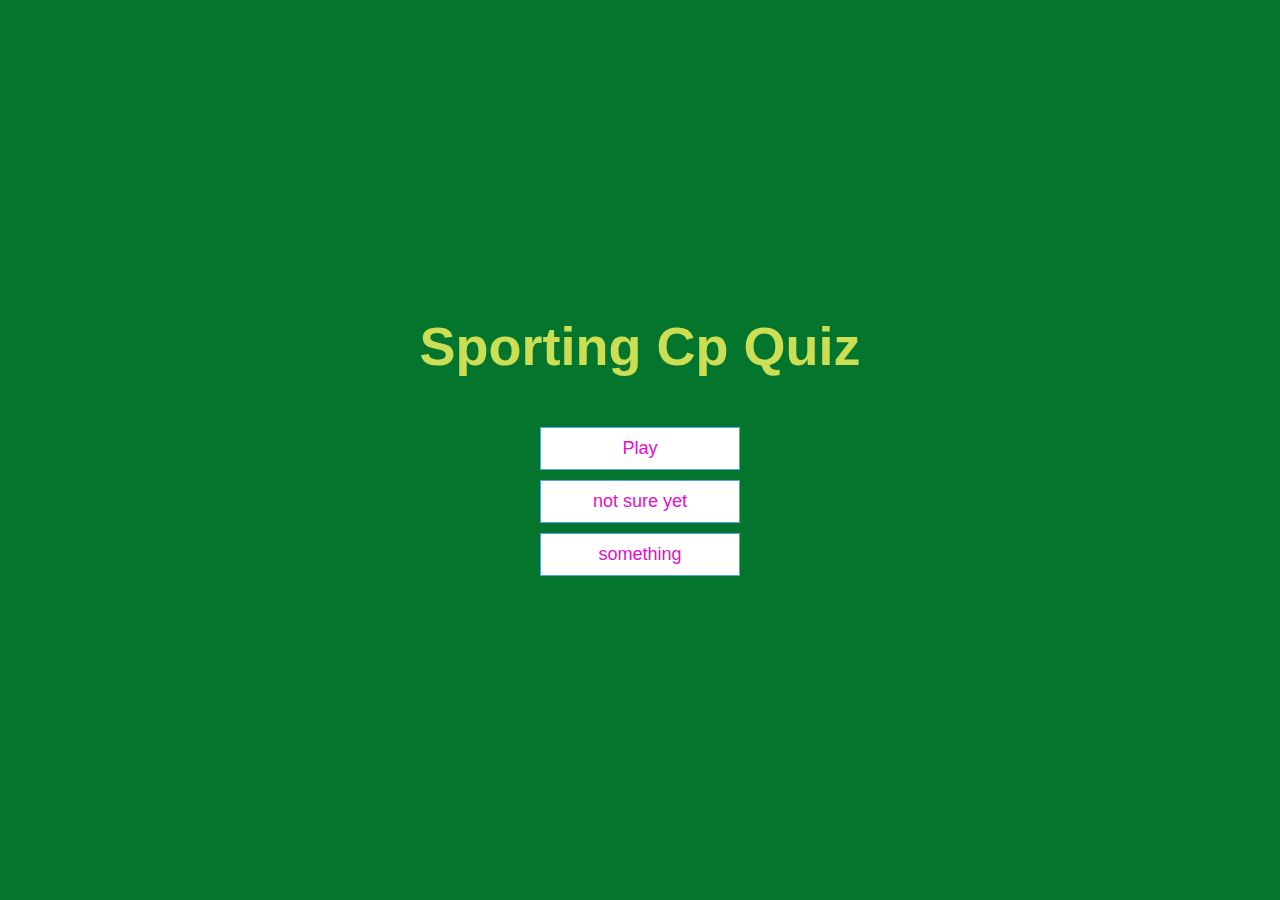
==== index.html @ 26ebf4a7 "giving some style to html divs will fix it later" ====
<!DOCTYPE html>
<html lang="en">
  <head>
    <meta charset="UTF-8" />
    <meta name="viewport" content="width=device-width, initial-scale=1.0" />
    <meta http-equiv="X-UA-Compatible" content="ie=edge" />
    <title>Quick Quiz</title>
    <link rel="stylesheet" href="assets/css/app.css">
    <link rel="stylesheet" href="assets/css/game.css">
    <link rel="stylesheet" href="assets/css/quotes.css">
  </head>
  <body>
    <div class="container">
      <div id="home" class="flex-center flex-column">
        <h1>Sporting Cp Quiz</h1>
        <a class="btn" href="/game.html">Play</a>
        <a class="btn" href="/notsureyet.html">not sure yet</a>
        <a class="btn" href="/notsureyet.html">something</a>

      </div>
    </div>
  </body>
</html>
---- assets/css/app.css ----
:root {
    background-color: #04752d;
    font-size: 62.5%;
  }
  
  * {
    box-sizing: border-box;
    font-family: Arial, Helvetica, sans-serif;
    margin: 0;
    padding: 0;
    color: #333;
  }
  
  h1,
  h2,
  h3,
  h4 {
    margin-bottom: 1rem;
  }
  
  h1 {
    font-size: 5.4rem;
    color: #ccde54;
    margin-bottom: 5rem;
  }
  
  h1 > span {
    font-size: 2.4rem;
    font-weight: 500;
  }
  
  h2 {
    font-size: 4.2rem;
    margin-bottom: 4rem;
    font-weight: 700;
  }
  
  h3 {
    font-size: 2.8rem;
    font-weight: 500;
  }
  
  /* UTILITIES */
  
  .container {
    width: 100vw;
    height: 100vh;
    display: flex;
    justify-content: center;
    align-items: center;
    max-width: 80rem;
    margin: 0 auto;
  }
  
  .container > * {
    width: 100%;
  }
  
  .flex-column {
    display: flex;
    flex-direction: column;
  }
  
  .flex-center {
    justify-content: center;
    align-items: center;
  }
  
  .justify-center {
    justify-content: center;
  }
  
  .text-center {
    text-align: center;
  }
  
  .hidden {
    display: none;
  }
  
  /* BUTTONS */
  .btn {
    font-size: 1.8rem;
    padding: 1rem 0;
    width: 20rem;
    text-align: center;
    border: 0.1rem solid #56a5eb;
    margin-bottom: 1rem;
    text-decoration: none;
    color: #e60ed4;
    background-color: white;
  }
  
  .btn:hover {
    cursor: pointer;
    box-shadow: 0 0.4rem 1.4rem 0 rgba(214, 14, 211, 0.5);
    transform: translateY(-0.1rem);
    transition: transform 150ms;
  }
---- assets/css/game.css ----
#title {
    
    font-size: 24px;
    color: #f0089b;
  }


.alternative {
    display: flex;
    margin-bottom: 0.5rem;
    width: 100%;
    font-size: 1.8rem;
    border: 0.1rem solid rgb(86, 165, 235, 0.25);
    background-color: white;
  }
  
  .alternative:hover {
    cursor: pointer;
    box-shadow: 0 0.4rem 1.4rem 0 rgba(3, 190, 63, 0.5);
    transform: translateY(-0.1rem);
    transition: transform 150ms;
  }
---- assets/css/quotes.css ----
#quote, #author {
    color: white;
  }
  
  #author {
    color: rgb(241, 175, 223);
  }
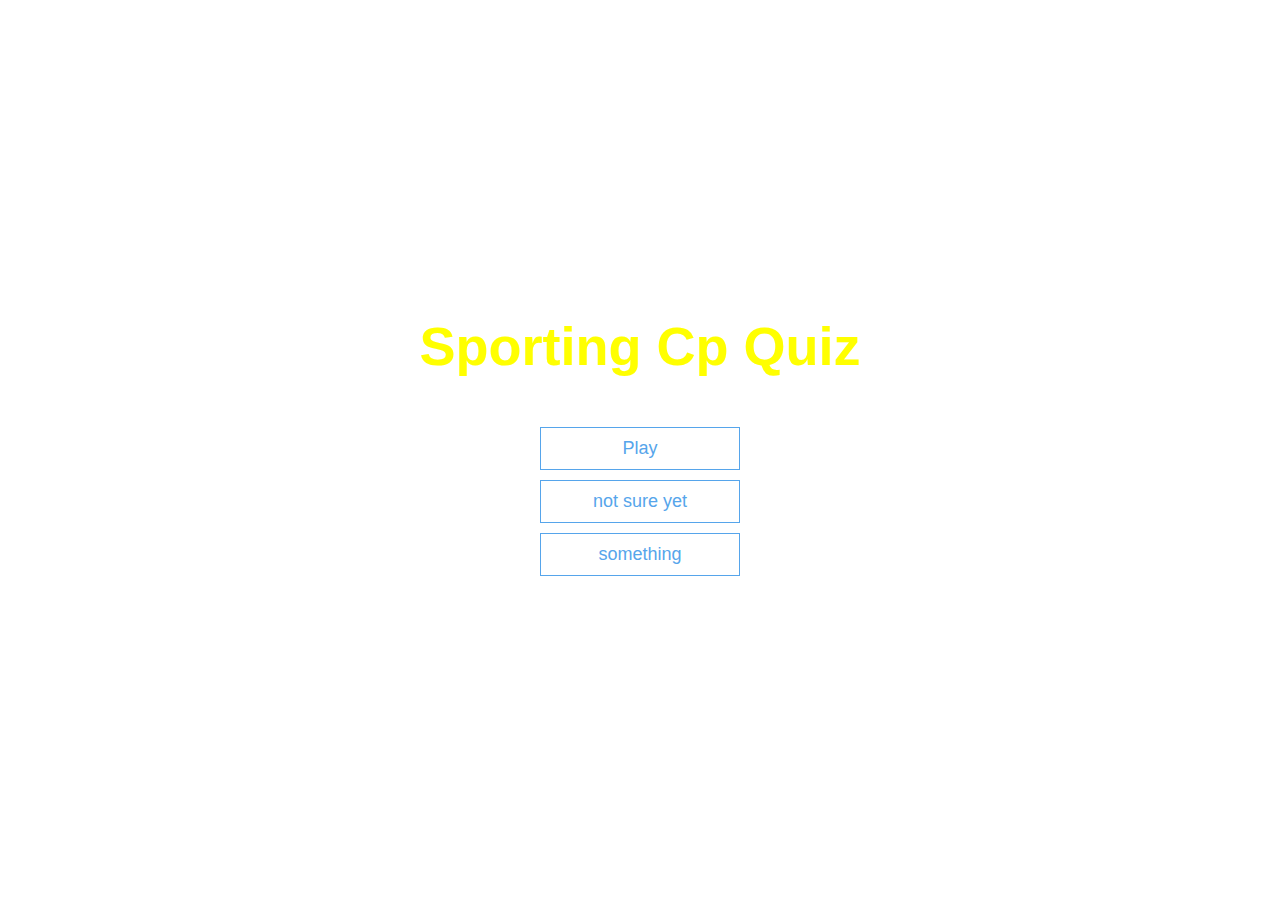
==== commit 463c75b2: "check answer function add with explanation" ====
--- a/index.html
+++ b/index.html
@@ -19,5 +19,7 @@
 
       </div>
     </div>
+    <script src="assets/js/game.js" type="module"></script>
+<script src="assets/js/quotes.js" type="module"></script>
   </body>
 </html>--- a/assets/css/app.css
+++ b/assets/css/app.css
@@ -1,101 +1,104 @@
 :root {
-    background-color: #04752d;
-    font-size: 62.5%;
-  }
+  background-image:url('https://i0.wp.com/fairplay.pt/wp-content/uploads/2023/03/festejos-arsenal-sporting-fatawu-tanlongo-mateus-arthur-sotiris-nuno-santos-chermiti.jpg?fit=1200%2C675&ssl=1');
+ 
+  background-repeat: no-repeat;
+  background-size: cover;  
+  font-size: 62.5%;
   
-  * {
-    box-sizing: border-box;
-    font-family: Arial, Helvetica, sans-serif;
-    margin: 0;
-    padding: 0;
-    color: #333;
-  }
-  
-  h1,
-  h2,
-  h3,
-  h4 {
-    margin-bottom: 1rem;
-  }
-  
-  h1 {
-    font-size: 5.4rem;
-    color: #ccde54;
-    margin-bottom: 5rem;
-  }
-  
-  h1 > span {
-    font-size: 2.4rem;
-    font-weight: 500;
-  }
-  
-  h2 {
-    font-size: 4.2rem;
-    margin-bottom: 4rem;
-    font-weight: 700;
-  }
-  
-  h3 {
-    font-size: 2.8rem;
-    font-weight: 500;
-  }
-  
-  /* UTILITIES */
-  
-  .container {
-    width: 100vw;
-    height: 100vh;
-    display: flex;
-    justify-content: center;
-    align-items: center;
-    max-width: 80rem;
-    margin: 0 auto;
-  }
-  
-  .container > * {
-    width: 100%;
-  }
-  
-  .flex-column {
-    display: flex;
-    flex-direction: column;
-  }
-  
-  .flex-center {
-    justify-content: center;
-    align-items: center;
-  }
-  
-  .justify-center {
-    justify-content: center;
-  }
-  
-  .text-center {
-    text-align: center;
-  }
-  
-  .hidden {
-    display: none;
-  }
-  
-  /* BUTTONS */
-  .btn {
-    font-size: 1.8rem;
-    padding: 1rem 0;
-    width: 20rem;
-    text-align: center;
-    border: 0.1rem solid #56a5eb;
-    margin-bottom: 1rem;
-    text-decoration: none;
-    color: #e60ed4;
-    background-color: white;
-  }
-  
-  .btn:hover {
-    cursor: pointer;
-    box-shadow: 0 0.4rem 1.4rem 0 rgba(214, 14, 211, 0.5);
-    transform: translateY(-0.1rem);
-    transition: transform 150ms;
-  }
-  
-  +}
+
+* {
+  box-sizing: border-box;
+  font-family: Arial, Helvetica, sans-serif;
+  margin: 0;
+  padding: 0;
+  color: #333;
+}
+
+h1,
+h2,
+h3,
+h4 {
+  margin-bottom: 1rem;
+}
+
+h1 {
+  font-size: 5.4rem;
+  color:yellow;
+  margin-bottom: 5rem;
+}
+
+h1 > span {
+  font-size: 2.4rem;
+  font-weight: 500;
+}
+
+h2 {
+  font-size: 4.2rem;
+  margin-bottom: 4rem;
+  font-weight: 700;
+}
+
+h3 {
+  font-size: 2.8rem;
+  font-weight: 500;
+}
+
+/* UTILITIES */
+
+.container {
+  width: 100vw;
+  height: 100vh;
+  display: flex;
+  justify-content: center;
+  align-items: center;
+  max-width: 80rem;
+  margin: 0 auto;
+}
+
+.container > * {
+  width: 100%;
+}
+
+.flex-column {
+  display: flex;
+  flex-direction: column;
+}
+
+.flex-center {
+  justify-content: center;
+  align-items: center;
+}
+
+.justify-center {
+  justify-content: center;
+}
+
+.text-center {
+  text-align: center;
+}
+
+.hidden {
+  display: none;
+}
+
+/* BUTTONS */
+.btn {
+  font-size: 1.8rem;
+  padding: 1rem 0;
+  width: 20rem;
+  text-align: center;
+  border: 0.1rem solid #56a5eb;
+  margin-bottom: 1rem;
+  text-decoration: none;
+  color: #56a5eb;
+  background-color: white;
+}
+
+.btn:hover {
+  cursor: pointer;
+  box-shadow: 0 0.4rem 1.4rem 0 rgba(86, 185, 235, 0.5);
+  transform: translateY(-0.1rem);
+  transition: transform 150ms;
+}
+
--- a/assets/css/game.css
+++ b/assets/css/game.css
@@ -1,22 +1,44 @@
+#wrapper {
+    margin-top: 40px;
+    width: 100%;
+    display: flex;
+    flex-direction: column;
+    align-items: center;
+}
+
+#wrapper div, #wrapper ul {
+    width: 50%;
+    max-width: 300px;
+}
+
+
+ul {
+    padding: 0px;
+}
+
 #title {
-    
-    font-size: 24px;
-    color: #f0089b;
+    font-size: 20px;
+    font-weight: bold;
+    background: white;
+    padding: 10px;
+    position: fixed;
+    top: 50px; /* Adjust the margin from the top as needed */
+    left: 50%;
+    transform: translateX(-50%);
+  }
+  
+  
+
+  .alternative {
+    list-style-type: none;
+    margin-bottom: 4px;
+    padding: 10px;
+    background: #ffffff;
+    margin-top: 20px; /* Adjust the margin from the title as needed */
+    text-align: center;
   }
 
-
-.alternative {
-    display: flex;
-    margin-bottom: 0.5rem;
-    width: 100%;
-    font-size: 1.8rem;
-    border: 0.1rem solid rgb(86, 165, 235, 0.25);
-    background-color: white;
-  }
-  
-  .alternative:hover {
+.alternative:hover {
     cursor: pointer;
-    box-shadow: 0 0.4rem 1.4rem 0 rgba(3, 190, 63, 0.5);
-    transform: translateY(-0.1rem);
-    transition: transform 150ms;
-  }+    opacity: 0.8;
+}
--- a/assets/css/quotes.css
+++ b/assets/css/quotes.css
@@ -1,7 +1,31 @@
-#quote, #author {
-    color: white;
-  }
-  
-  #author {
-    color: rgb(241, 175, 223);
-  }+.text-box {
+  background-color: #333333;
+  padding: 1.5rem;
+  border-radius: 1rem;
+  text-align: center;
+  margin-top: 4rem; /* Adjust the margin from the previous elements */
+  margin-bottom: 2rem; /* Adjust the margin to the footer */
+  width: 40%; /* Adjust the width as needed */
+  margin-left: auto;
+  margin-right: auto;
+  opacity: ;
+}
+
+#quote {
+  font-size: 4.8rem;
+  color: white;
+  margin-bottom: 1.5rem;
+}
+
+#author {
+  font-size: 3.6rem;
+  color: yellow;
+}
+
+
+
+
+
+
+
+
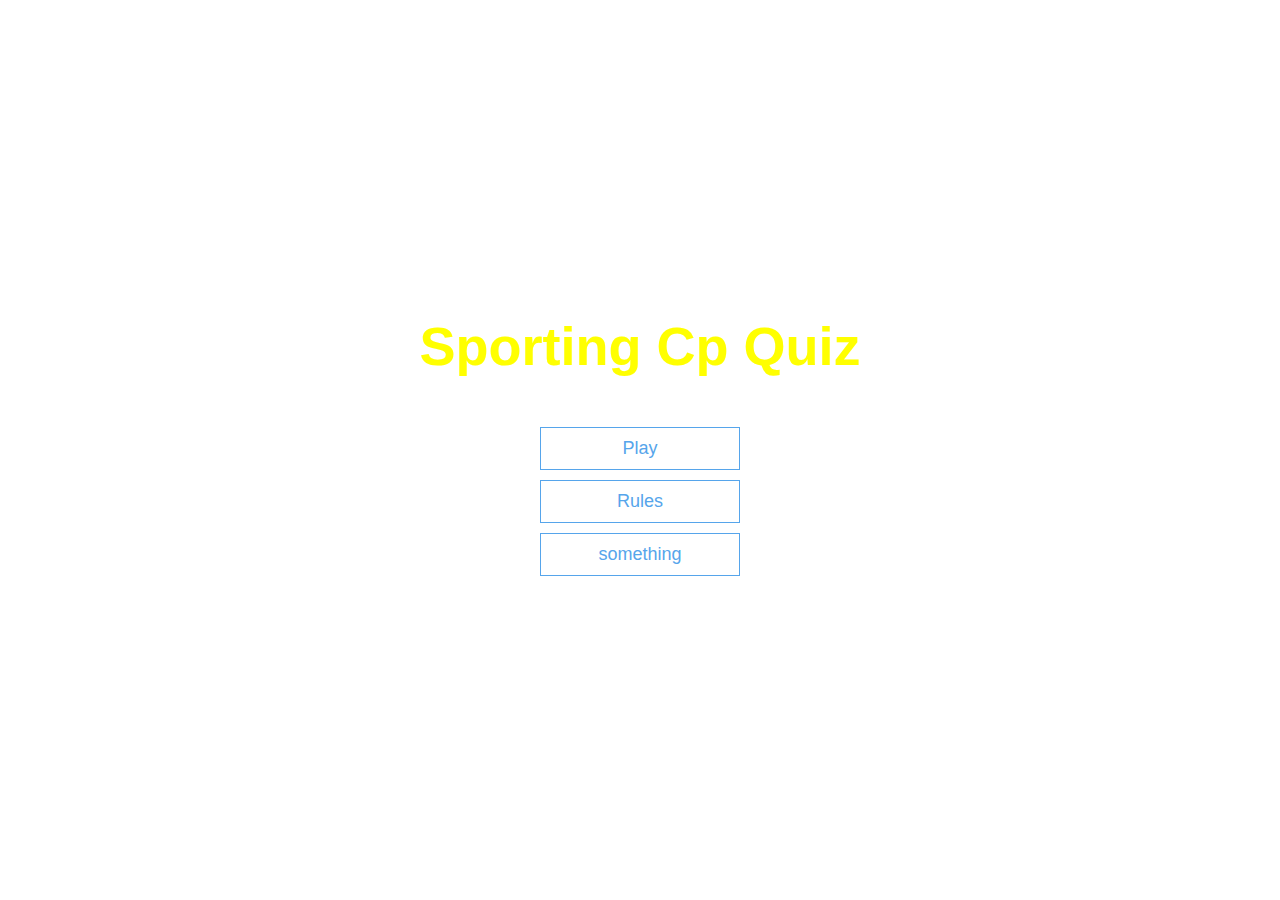
==== commit 032a6434: "btn rules updated" ====
--- a/index.html
+++ b/index.html
@@ -14,7 +14,7 @@
       <div id="home" class="flex-center flex-column">
         <h1>Sporting Cp Quiz</h1>
         <a class="btn" href="/game.html">Play</a>
-        <a class="btn" href="/notsureyet.html">not sure yet</a>
+        <a class="btn" href="/rules.html">Rules</a>
         <a class="btn" href="/notsureyet.html">something</a>
 
       </div>
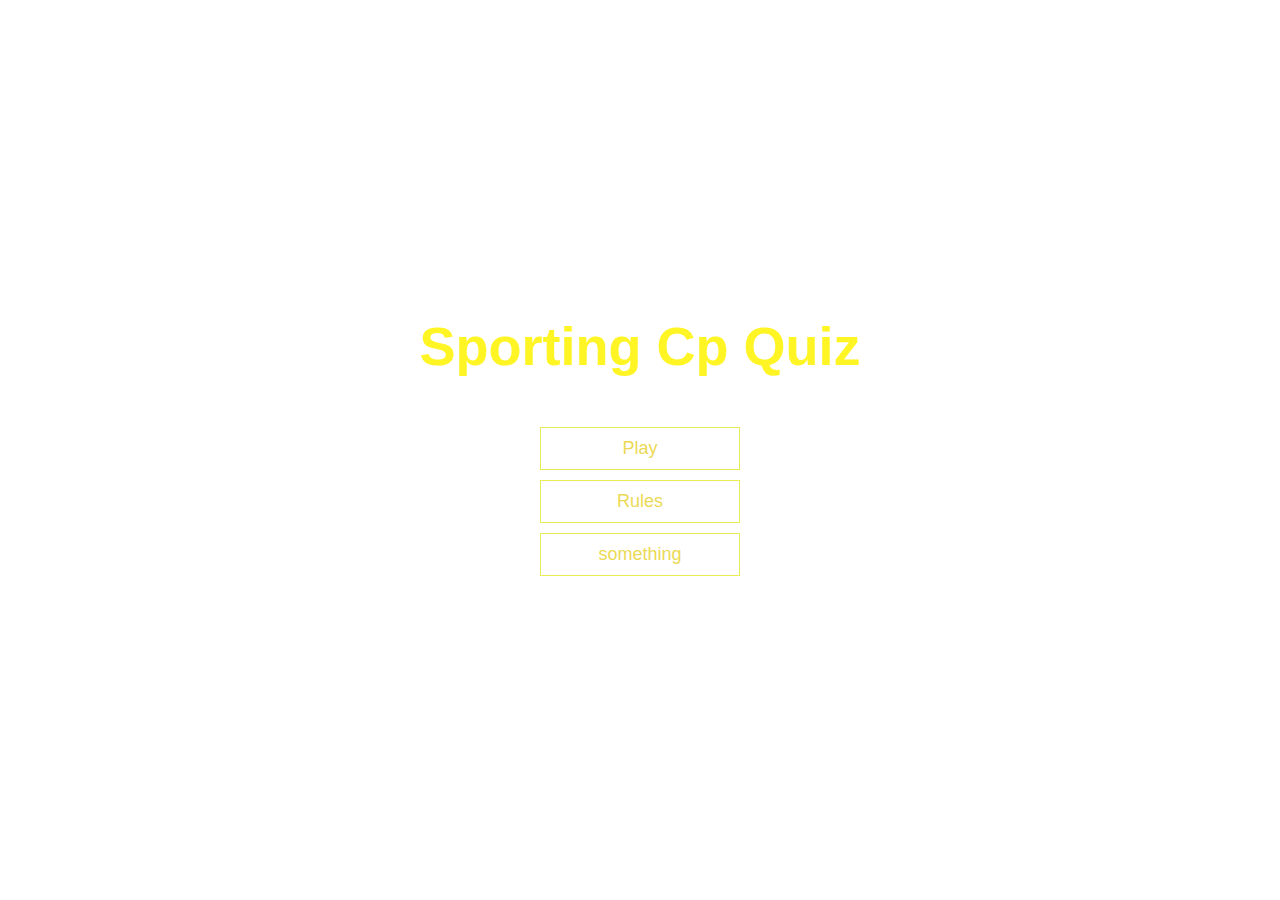
==== commit 21ce4ce3: "adding some style to game page" ====
--- a/index.html
+++ b/index.html
@@ -1,9 +1,9 @@
 <!DOCTYPE html>
 <html lang="en">
   <head>
-    <meta charset="UTF-8" />
-    <meta name="viewport" content="width=device-width, initial-scale=1.0" />
-    <meta http-equiv="X-UA-Compatible" content="ie=edge" />
+    <meta charset="UTF-8">  
+    <meta name="viewport" content="width=device-width, initial-scale=1.0" >
+    <meta http-equiv="X-UA-Compatible" content="ie=edge" >
     <title>Quick Quiz</title>
     <link rel="stylesheet" href="assets/css/app.css">
     <link rel="stylesheet" href="assets/css/game.css">
@@ -16,8 +16,7 @@
         <a class="btn" href="/game.html">Play</a>
         <a class="btn" href="/rules.html">Rules</a>
         <a class="btn" href="/notsureyet.html">something</a>
-
-      </div>
+        
     </div>
     <script src="assets/js/game.js" type="module"></script>
 <script src="assets/js/quotes.js" type="module"></script>
--- a/assets/css/app.css
+++ b/assets/css/app.css
@@ -1,104 +1,107 @@
 :root {
-  background-image:url('https://i0.wp.com/fairplay.pt/wp-content/uploads/2023/03/festejos-arsenal-sporting-fatawu-tanlongo-mateus-arthur-sotiris-nuno-santos-chermiti.jpg?fit=1200%2C675&ssl=1');
- 
-  background-repeat: no-repeat;
-  background-size: cover;  
-  font-size: 62.5%;
+    background-image: url('https://i0.wp.com/fairplay.pt/wp-content/uploads/2023/03/festejos-arsenal-sporting-fatawu-tanlongo-mateus-arthur-sotiris-nuno-santos-chermiti.jpg?fit=1200%2C675&ssl=1');
+    background-repeat: no-repeat;
+    background-size: cover;
+    font-size: 62.5%;
+  }
   
-}
-
-* {
-  box-sizing: border-box;
-  font-family: Arial, Helvetica, sans-serif;
-  margin: 0;
-  padding: 0;
-  color: #333;
-}
-
-h1,
-h2,
-h3,
-h4 {
-  margin-bottom: 1rem;
-}
-
-h1 {
-  font-size: 5.4rem;
-  color:yellow;
-  margin-bottom: 5rem;
-}
-
-h1 > span {
-  font-size: 2.4rem;
-  font-weight: 500;
-}
-
-h2 {
-  font-size: 4.2rem;
-  margin-bottom: 4rem;
-  font-weight: 700;
-}
-
-h3 {
-  font-size: 2.8rem;
-  font-weight: 500;
-}
-
-/* UTILITIES */
-
-.container {
-  width: 100vw;
-  height: 100vh;
-  display: flex;
-  justify-content: center;
-  align-items: center;
-  max-width: 80rem;
-  margin: 0 auto;
-}
-
-.container > * {
-  width: 100%;
-}
-
-.flex-column {
-  display: flex;
-  flex-direction: column;
-}
-
-.flex-center {
-  justify-content: center;
-  align-items: center;
-}
-
-.justify-center {
-  justify-content: center;
-}
-
-.text-center {
-  text-align: center;
-}
-
-.hidden {
-  display: none;
-}
-
-/* BUTTONS */
-.btn {
-  font-size: 1.8rem;
-  padding: 1rem 0;
-  width: 20rem;
-  text-align: center;
-  border: 0.1rem solid #56a5eb;
-  margin-bottom: 1rem;
-  text-decoration: none;
-  color: #56a5eb;
-  background-color: white;
-}
-
-.btn:hover {
-  cursor: pointer;
-  box-shadow: 0 0.4rem 1.4rem 0 rgba(86, 185, 235, 0.5);
-  transform: translateY(-0.1rem);
-  transition: transform 150ms;
-}
-
+  * {
+    box-sizing: border-box;
+    font-family: Arial, Helvetica, sans-serif;
+    margin: 0;
+    padding: 0;
+    color: #333;
+  }
+  
+  h1,
+  h2,
+  h3,
+  h4 {
+    margin-bottom: 1rem;
+  }
+  
+  h1 {
+    font-size: 5.4rem;
+    color: #fff200db;
+    margin-bottom: 5rem;
+  }
+  h1:hover {
+    cursor: pointer;
+    box-shadow: 0 0.4rem 1.4rem 0 #a2c456d1;
+    transform: translateY(-0.1rem);
+    transition: transform 150ms;
+  }
+  
+  
+  
+  h1 > span {
+    font-size: 2.4rem;
+    font-weight: 500;
+  }
+  
+  h2 {
+    font-size: 4.2rem;
+    margin-bottom: 4rem;
+    font-weight: 700;
+  }
+  
+  h3 {
+    font-size: 2.8rem;
+    font-weight: 500;
+  }
+  
+  .container {
+    width: 100vw;
+    height: 100vh;
+    display: flex;
+    justify-content: center;
+    align-items: center;
+    max-width: 80rem;
+    margin: 0 auto;
+  }
+  
+  .container > * {
+    width: 100%;
+  }
+  
+  .flex-column {
+    display: flex;
+    flex-direction: column;
+  }
+  
+  .flex-center {
+    justify-content: center;
+    align-items: center;
+  }
+  
+  .justify-center {
+    justify-content: center;
+  }
+  
+  .text-center {
+    text-align: center;
+  }
+  
+  .hidden {
+    display: none;
+  }
+  
+  .btn {
+    font-size: 1.8rem;
+    padding: 1rem;
+    width: 20rem;
+    text-align: center;
+    border: 0.1rem solid #e6eb56;
+    margin-bottom: 1rem;
+    text-decoration: none;
+    color: #ebd956;
+    background-color: #ffffff17;
+  }
+  
+  .btn:hover {
+    cursor: pointer;
+    box-shadow: 0 0.4rem 1.4rem 0 #a2c456d1;
+    transform: translateY(-0.1rem);
+    transition: transform 150ms;
+  }
+  --- a/assets/css/game.css
+++ b/assets/css/game.css
@@ -8,7 +8,7 @@
 
 #wrapper div, #wrapper ul {
     width: 50%;
-    max-width: 300px;
+    max-width: 250px;
 }
 
 
@@ -17,28 +17,37 @@
 }
 
 #title {
-    font-size: 20px;
-    font-weight: bold;
-    background: white;
-    padding: 10px;
-    position: fixed;
-    top: 50px; /* Adjust the margin from the top as needed */
-    left: 50%;
-    transform: translateX(-50%);
+    
+    
+     font-size: 3.5rem;
+      color: #fff200db;
+      margin-bottom: 1rem;
+      display: flex;
+      align-items: center;
+      justify-content: center;
+      margin-left: auto;
+      margin-right: auto;
+      
+      
   }
   
   
 
   .alternative {
+    font-size:1.9rem;
     list-style-type: none;
     margin-bottom: 4px;
     padding: 10px;
-    background: #ffffff;
-    margin-top: 20px; /* Adjust the margin from the title as needed */
+    background: #229929f2;
+    margin-top: 20px; 
     text-align: center;
+    border-radius: 9rem;
   }
 
 .alternative:hover {
     cursor: pointer;
     opacity: 0.8;
 }
+
+  
+  --- a/assets/css/quotes.css
+++ b/assets/css/quotes.css
@@ -1,26 +1,29 @@
 .text-box {
-  background-color: #333333;
+    background-color: #333333;
   padding: 1.5rem;
-  border-radius: 1rem;
+  border-radius: 9rem;
   text-align: center;
-  margin-top: 4rem; /* Adjust the margin from the previous elements */
-  margin-bottom: 2rem; /* Adjust the margin to the footer */
-  width: 40%; /* Adjust the width as needed */
+  margin-top: 9rem; /* Adjust the margin from the previous elements */
+  margin-bottom: 3rem; /* Adjust the margin to the footer */
+  width: 100%; /* Adjust the width as needed */
   margin-left: auto;
   margin-right: auto;
-  opacity: ;
+  opacity:initial;
 }
 
 #quote {
-  font-size: 4.8rem;
-  color: white;
-  margin-bottom: 1.5rem;
-}
-
-#author {
-  font-size: 3.6rem;
-  color: yellow;
-}
+    margin:10px;
+    font-size: 4.8rem;
+    color: white;
+    margin-bottom: 1.5rem;
+  }
+  
+  #author {
+    font-size: 3.6rem;
+    color: yellow;
+    margin: 10px;
+      
+  }
 
 
 
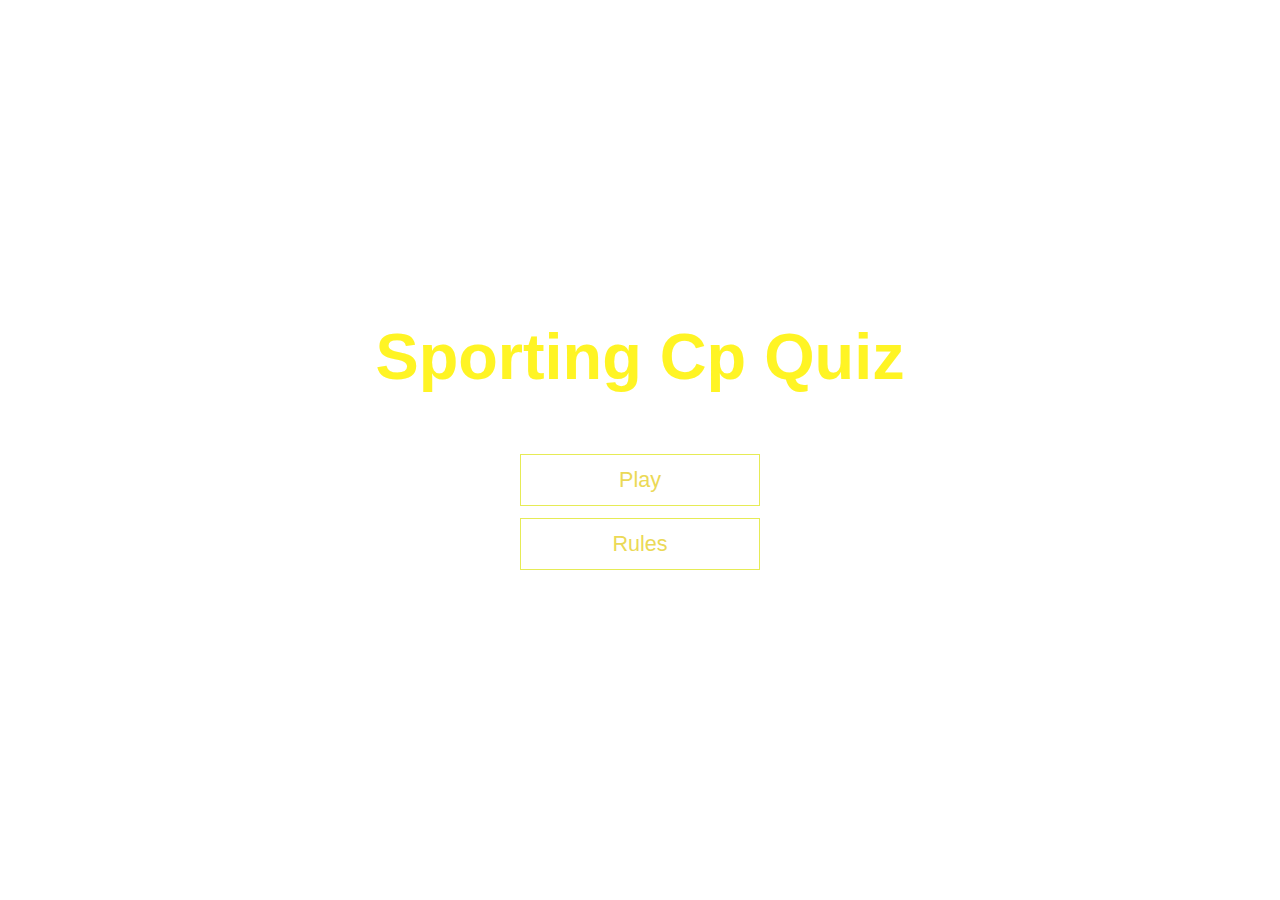
==== commit d63b901c: "hoover removed from h1 in app.css" ====
--- a/index.html
+++ b/index.html
@@ -13,12 +13,12 @@
     <div class="container">
       <div id="home" class="flex-center flex-column">
         <h1>Sporting Cp Quiz</h1>
-        <a class="btn" href="/game.html">Play</a>
-        <a class="btn" href="/rules.html">Rules</a>
-        <a class="btn" href="/notsureyet.html">something</a>
+        <a class="btn" href="game.html">Play</a>
+        <a class="btn" href="rules.html">Rules</a>
+        
         
     </div>
-    <script src="assets/js/game.js" type="module"></script>
+    
 <script src="assets/js/quotes.js" type="module"></script>
   </body>
 </html>--- a/assets/css/app.css
+++ b/assets/css/app.css
@@ -2,7 +2,7 @@
     background-image: url('https://i0.wp.com/fairplay.pt/wp-content/uploads/2023/03/festejos-arsenal-sporting-fatawu-tanlongo-mateus-arthur-sotiris-nuno-santos-chermiti.jpg?fit=1200%2C675&ssl=1');
     background-repeat: no-repeat;
     background-size: cover;
-    font-size: 62.5%;
+    font-size: 75%;
   }
   
   * {
@@ -25,12 +25,7 @@
     color: #fff200db;
     margin-bottom: 5rem;
   }
-  h1:hover {
-    cursor: pointer;
-    box-shadow: 0 0.4rem 1.4rem 0 #a2c456d1;
-    transform: translateY(-0.1rem);
-    transition: transform 150ms;
-  }
+  
   
   
   
--- a/assets/css/game.css
+++ b/assets/css/game.css
@@ -42,6 +42,7 @@
     margin-top: 20px; 
     text-align: center;
     border-radius: 9rem;
+    color:white;
   }
 
 .alternative:hover {
@@ -49,5 +50,11 @@
     opacity: 0.8;
 }
 
-  
+.points{
+    color:#E91E63;
+  }
+  .scoretitle{
+    color:azure;
+  }
+    
   --- a/assets/css/quotes.css
+++ b/assets/css/quotes.css
@@ -1,5 +1,5 @@
 .text-box {
-    background-color: #333333;
+    background-color: #099c28b0;
   padding: 1.5rem;
   border-radius: 9rem;
   text-align: center;
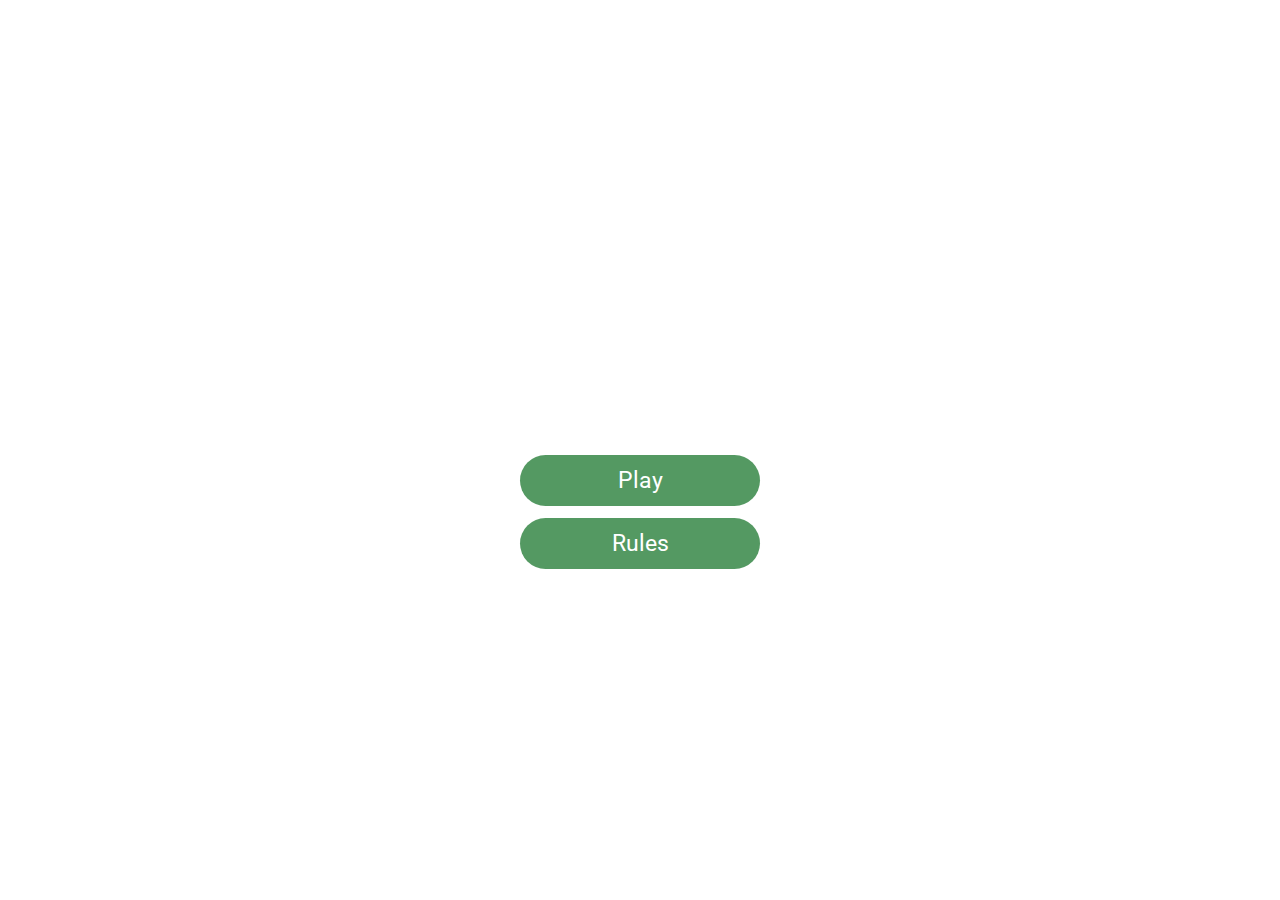
==== commit 954513c6: "add style to end.css and congratulation.css" ====
--- a/index.html
+++ b/index.html
@@ -4,10 +4,11 @@
     <meta charset="UTF-8">  
     <meta name="viewport" content="width=device-width, initial-scale=1.0" >
     <meta http-equiv="X-UA-Compatible" content="ie=edge" >
-    <title>Quick Quiz</title>
+    <title>Quiz</title>
     <link rel="stylesheet" href="assets/css/app.css">
     <link rel="stylesheet" href="assets/css/game.css">
     <link rel="stylesheet" href="assets/css/quotes.css">
+    <link href="https://fonts.googleapis.com/css2?family=Roboto:wght@400;700&display=swap" rel="stylesheet">
   </head>
   <body>
     <div class="container">
--- a/assets/css/app.css
+++ b/assets/css/app.css
@@ -22,7 +22,7 @@
   
   h1 {
     font-size: 5.4rem;
-    color: #fff200db;
+    color: white;
     margin-bottom: 5rem;
   }
   
@@ -82,21 +82,25 @@
   }
   
   .btn {
-    font-size: 1.8rem;
-    padding: 1rem;
-    width: 20rem;
-    text-align: center;
-    border: 0.1rem solid #e6eb56;
-    margin-bottom: 1rem;
-    text-decoration: none;
-    color: #ebd956;
-    background-color: #ffffff17;
+    
+        font-size: 1.9rem;
+        padding: 1rem;
+        width: 20rem;
+        text-align: center;
+        margin-bottom: 1rem;
+        text-decoration: none;
+        color:white;
+        background-color: #076b1cb0;
+        font-family:roboto;
+        border-radius: 9rem;
+        
   }
   
   .btn:hover {
     cursor: pointer;
-    box-shadow: 0 0.4rem 1.4rem 0 #a2c456d1;
+    box-shadow: 0 0.4rem 1.4rem 0 black;
     transform: translateY(-0.1rem);
     transition: transform 150ms;
   }
+  
   --- a/assets/css/game.css
+++ b/assets/css/game.css
@@ -1,3 +1,4 @@
+
 #wrapper {
     margin-top: 40px;
     width: 100%;
@@ -18,16 +19,16 @@
 
 #title {
     
-    
-     font-size: 3.5rem;
-      color: #fff200db;
+     margin-top:1.5rem;
+      font-size: 2.5rem;
+      color: whitesmoke;
       margin-bottom: 1rem;
       display: flex;
       align-items: center;
       justify-content: center;
       margin-left: auto;
       margin-right: auto;
-      
+      font-family:roboto;
       
   }
   
@@ -38,23 +39,33 @@
     list-style-type: none;
     margin-bottom: 4px;
     padding: 10px;
-    background: #229929f2;
+    background: #076b1cb0;
     margin-top: 20px; 
     text-align: center;
     border-radius: 9rem;
     color:white;
+    font-family:roboto;
+    
   }
 
 .alternative:hover {
     cursor: pointer;
     opacity: 0.8;
+    background-color:black;
 }
 
-.points{
-    color:#E91E63;
+.points {
+    color: white;
+    margin-left: auto;
+    margin-right: auto;
+    margin-top: 20px;
+    text-align: center;
+    display: flex;
+    justify-content: center;
+    align-items: center;
+  font-size:2.4rem;
+  font-family:roboto;
   }
-  .scoretitle{
-    color:azure;
-  }
+  
     
   --- a/assets/css/quotes.css
+++ b/assets/css/quotes.css
@@ -1,11 +1,11 @@
 .text-box {
-    background-color: #099c28b0;
+    background-color: #076b1cb0;
   padding: 1.5rem;
   border-radius: 9rem;
   text-align: center;
-  margin-top: 9rem; /* Adjust the margin from the previous elements */
-  margin-bottom: 3rem; /* Adjust the margin to the footer */
-  width: 100%; /* Adjust the width as needed */
+  margin-top: 9rem; 
+  margin-bottom: 3rem; 
+  width: 65%; 
   margin-left: auto;
   margin-right: auto;
   opacity:initial;
@@ -13,13 +13,13 @@
 
 #quote {
     margin:10px;
-    font-size: 4.8rem;
+    font-size: 2.1rem;
     color: white;
     margin-bottom: 1.5rem;
   }
   
   #author {
-    font-size: 3.6rem;
+    font-size: 2.6rem;
     color: yellow;
     margin: 10px;
       
